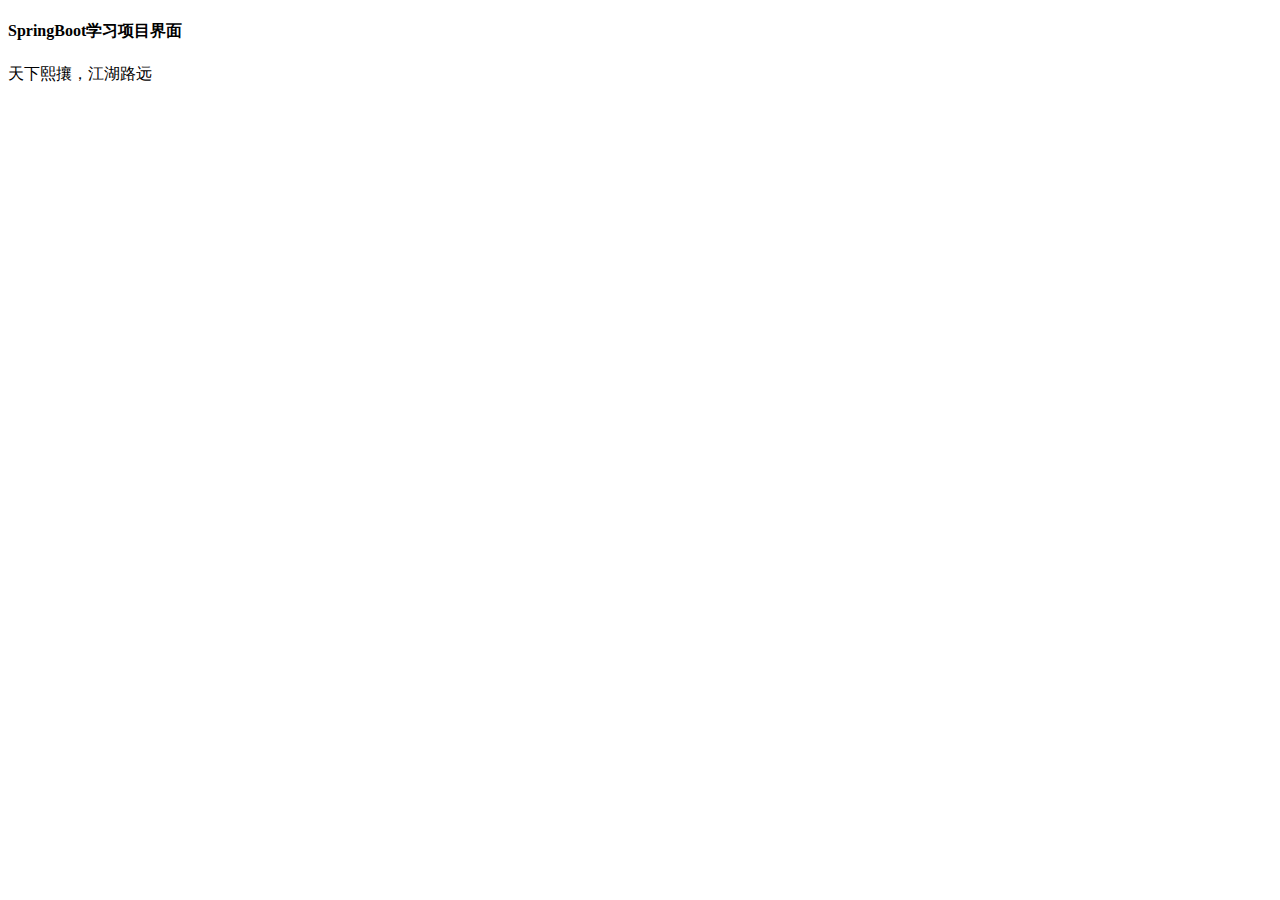
==== src/main/resources/templates/index.html @ 77f8fe34 "cys add project" ====
<!DOCTYPE html>
<html lang="en">
<head>
    <meta charset="UTF-8">
    <link href="css/style.css" rel="stylesheet" />
    <title>Hello</title>
</head>
<body>
<h4>SpringBoot学习项目界面</h4>
<p>天下熙攘，江湖路远</p>
</body>
</html>
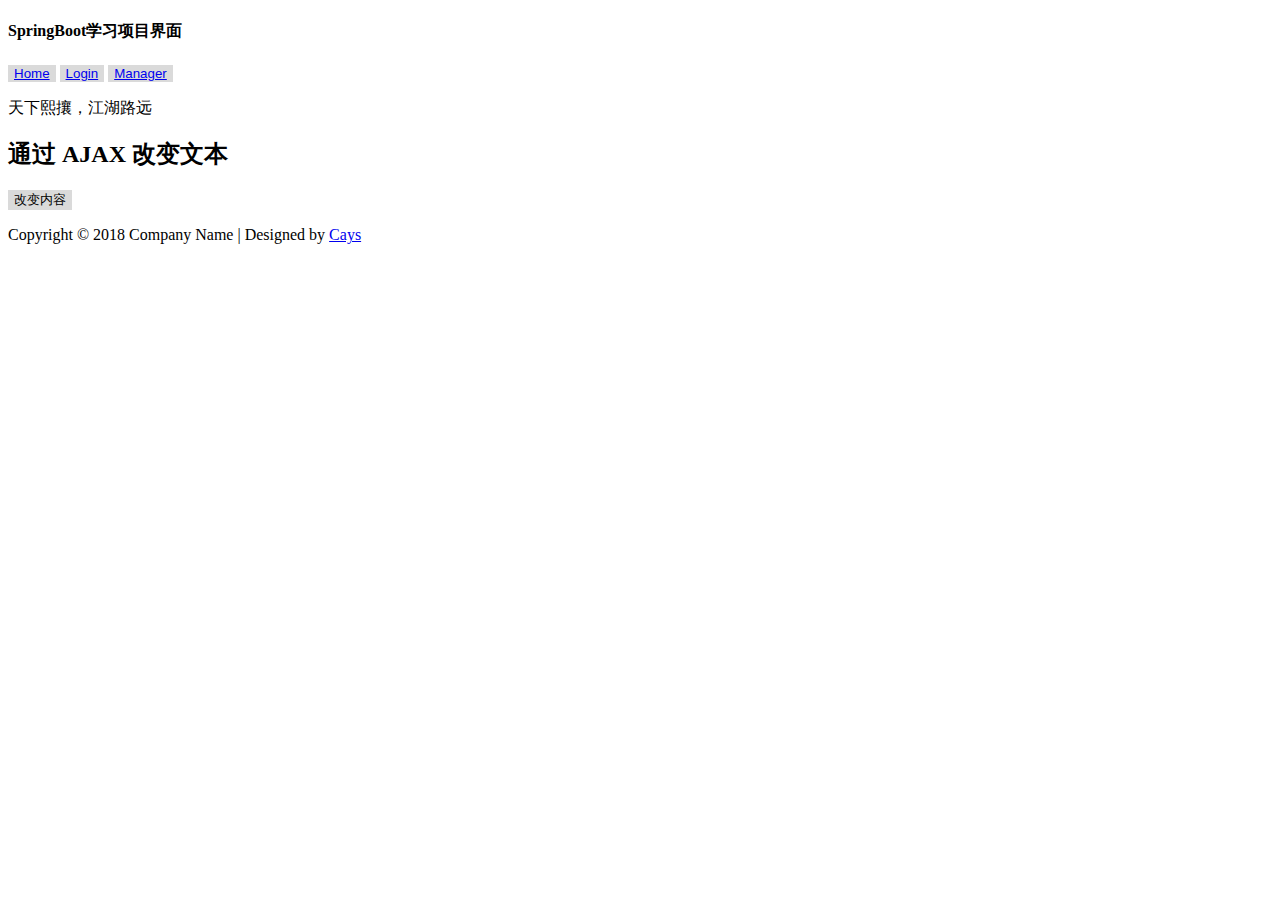
==== commit be4b0ad6: "cys modify the manager html" ====
--- a/src/main/resources/templates/index.html
+++ b/src/main/resources/templates/index.html
@@ -4,9 +4,57 @@
     <meta charset="UTF-8">
     <link href="css/style.css" rel="stylesheet" />
     <title>Hello</title>
+    <link rel="stylesheet" href="js/bootstrap.min.css">
+    <script src="js/jquery.min.js"></script>
+    <script src="js/bootstrap.min.js"></script>
 </head>
 <body>
-<h4>SpringBoot学习项目界面</h4>
-<p>天下熙攘，江湖路远</p>
+<div class="container">
+    <h4>SpringBoot学习项目界面</h4>
+    <button class="btn btn-primary btn-lg" style="background: rgba(183,183,183,0.51);border: rgba(183,183,183,0.51)">
+        <span class="glyphicon glyphicon-home"><a href="/home"> Home</a></span>
+    </button>
+    <button class="btn btn-primary btn-lg" style="background: rgba(183,183,183,0.51);border: rgba(183,183,183,0.51)">
+        <span class="glyphicon glyphicon-user"><a href="/login"> Login</a></span>
+    </button>
+    <button class="btn btn-primary btn-lg" style="background: rgba(183,183,183,0.51);border: rgba(183,183,183,0.51)">
+        <span class="glyphicon glyphicon-list"><a href="/manager"> Manager</a></span>
+    </button>
+    <p>天下熙攘，江湖路远</p>
+    <div id="myDiv"><h2>通过 AJAX 改变文本</h2></div>
+    <button id="b01" type="button" style="background: rgba(183,183,183,0.51);border: rgba(183,183,183,0.51)">改变内容</button>
+
+    <footer class="text-center">
+        <p>Copyright &copy; 2018 Company Name | Designed by
+            <a href="http://www.baidu.com" target="_parent">Cays</a>
+        </p>
+    </footer>
+</div>
 </body>
+<script type="text/javascript">
+    $('#b01').click(function(){
+        //alert("触发请求")
+        $.ajax({
+            url:'/emp/list',//地址
+            dataType:'json',//数据类型
+            data:null,//数据
+            type:'GET',//类型
+            timeout:2000,//超时
+            //请求成功
+            success:function(data,status){
+                $('#myDiv').html(data.data[0].ename);
+            },
+            //失败/超时
+            error:function(XMLHttpRequest,textStatus,errorThrown){
+                if(textStatus==='timeout'){
+                    alert('请求超时');
+                    setTimeout(function(){
+                        alert('重新请求');
+                    },2000);
+                }
+                //alert(errorThrown);
+            }
+        })
+    })
+</script>
 </html>